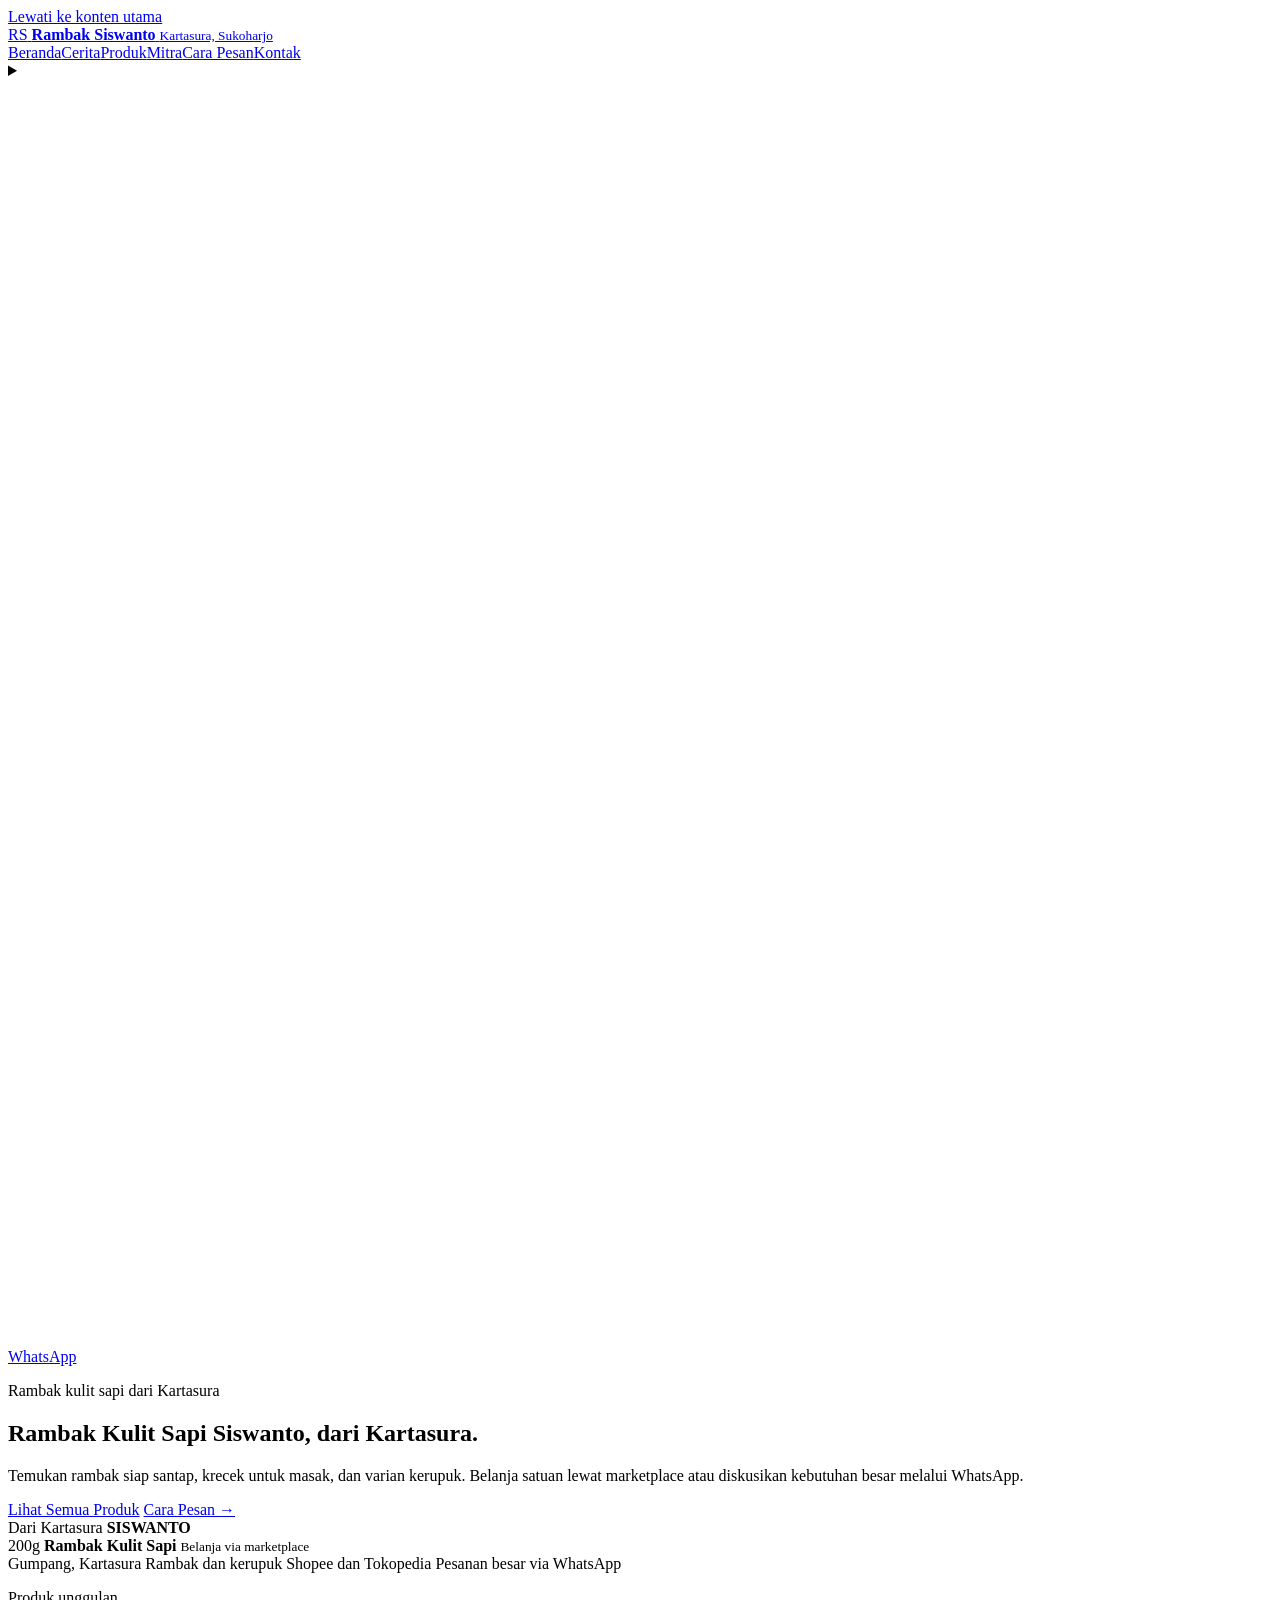
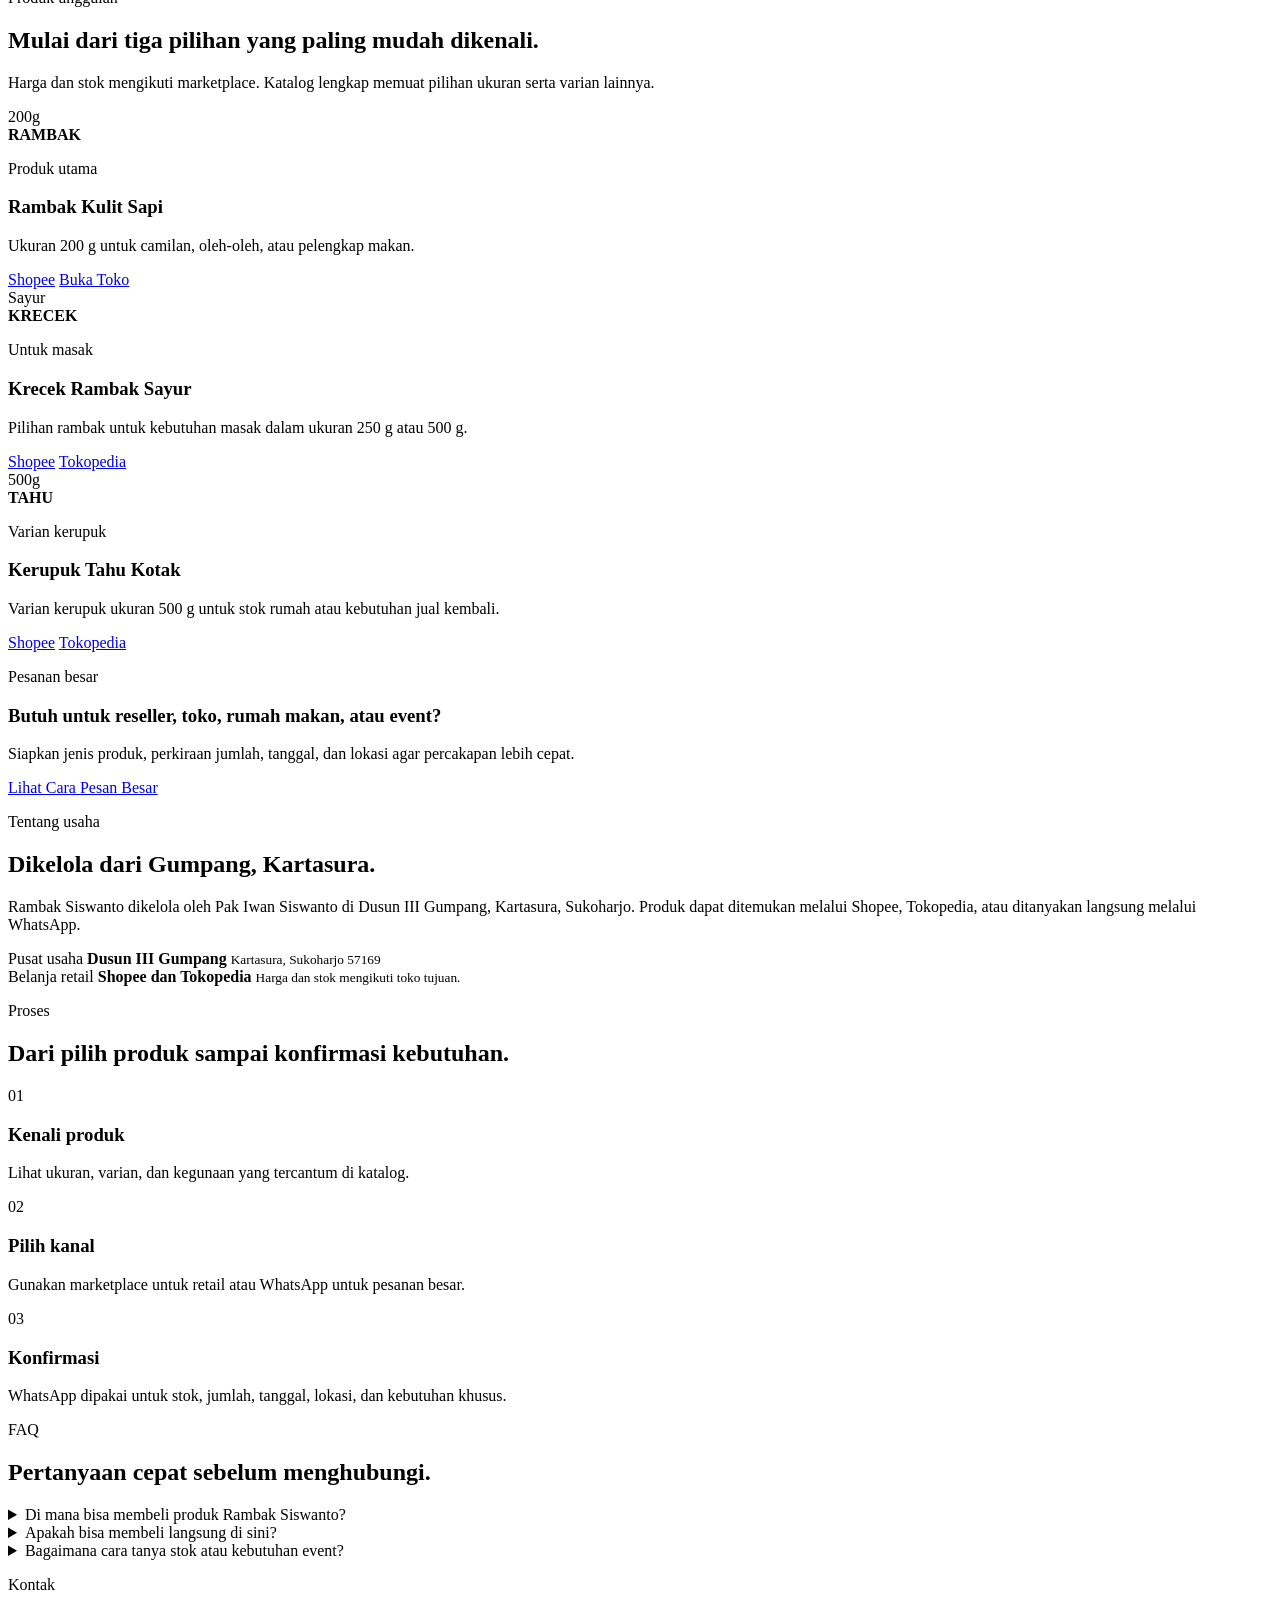
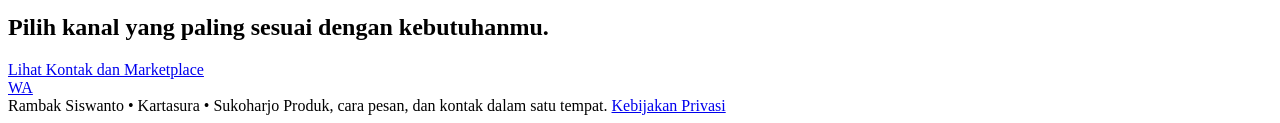
==== public/index.html @ 5f526584 "Improve responsive journeys and catalog resilience" ====
<!doctype html>
<html lang="id">
  <head>
    <meta charset="utf-8" />
    <meta name="viewport" content="width=device-width, initial-scale=1" />
    <title>Rambak Kulit Sapi Siswanto | Kartasura</title>
    <meta
      name="description"
      content="Rambak kulit sapi Siswanto dari Kartasura. Lihat pilihan produk, belanja melalui marketplace, atau tanyakan pesanan besar via WhatsApp."
    />
    <link rel="canonical" href="https://rambak-siswanto-website.fawwazfatih2810.workers.dev/" />
    <meta name="theme-color" content="#17110f" />
    <meta property="og:locale" content="id_ID" />
    <meta property="og:type" content="website" />
    <meta property="og:site_name" content="Rambak Siswanto" />
    <meta property="og:title" content="Rambak Kulit Sapi Siswanto dari Kartasura" />
    <meta property="og:description" content="Lihat pilihan produk, belanja melalui marketplace, atau tanyakan pesanan besar via WhatsApp." />
    <meta property="og:url" content="https://rambak-siswanto-website.fawwazfatih2810.workers.dev/" />
    <meta property="og:image" content="https://rambak-siswanto-website.fawwazfatih2810.workers.dev/assets/social-preview.jpg" />
    <meta property="og:image:width" content="1200" />
    <meta property="og:image:height" content="630" />
    <meta property="og:image:alt" content="Tampilan Rambak Siswanto dengan ilustrasi kemasan produk" />
    <meta name="twitter:card" content="summary_large_image" />
    <meta name="twitter:title" content="Rambak Kulit Sapi Siswanto dari Kartasura" />
    <meta name="twitter:description" content="Lihat pilihan produk dan pilih kanal pemesanan yang sesuai." />
    <meta name="twitter:image" content="https://rambak-siswanto-website.fawwazfatih2810.workers.dev/assets/social-preview.jpg" />
    <link rel="icon" href="/favicon.svg" type="image/svg+xml" />
    <link rel="preload" href="/assets/fonts/instrument-serif-regular-latin-v5.woff2" as="font" type="font/woff2" crossorigin />
    <link rel="stylesheet" href="/fonts.css" />
    <link rel="stylesheet" href="/screenshot.css" />
    <script src="/site.js" defer></script>
  </head>
  <body>
    <a class="skip-link" href="#main">Lewati ke konten utama</a>

    <header class="rs-header" aria-label="Navigasi utama">
      <a class="rs-brand" href="/" aria-label="Rambak Siswanto, beranda">
        <span class="rs-logo" aria-hidden="true">RS</span>
        <span>
          <strong>Rambak Siswanto</strong>
          <small>Kartasura, Sukoharjo</small>
        </span>
      </a>
      <nav class="rs-nav desktop-nav" aria-label="Menu utama">
        <a href="/" aria-current="page">Beranda</a><a href="/profil">Cerita</a><a href="/produk">Produk</a><a href="/mitra">Mitra</a><a href="/cara-pesan">Cara Pesan</a><a href="/kontak">Kontak</a>
      </nav>
      <details class="nav-menu">
        <summary aria-label="Buka menu utama" title="Buka menu">
          <svg class="menu-icon" aria-hidden="true" viewBox="0 0 24 24">
            <path d="M4 6h16M4 12h16M4 18h16" />
          </svg>
        </summary>
        <nav class="rs-nav mobile-nav" aria-label="Menu utama seluler">
          <a href="/" aria-current="page">Beranda</a>
          <a href="/profil">Cerita</a>
          <a href="/produk">Produk</a>
          <a href="/mitra">Mitra</a>
          <a href="/cara-pesan">Cara Pesan</a>
          <a href="/kontak">Kontak</a>
        </nav>
      </details>
      <a class="nav-cta" href="https://wa.me/6281229871936?text=Halo%20Rambak%20Siswanto%2C%20saya%20ingin%20bertanya%20tentang%20produk.%0A%0AProduk%20yang%20ditanyakan%3A%20%0AJumlah%3A%20%0AKota%20tujuan%3A%20" target="_blank" rel="noopener" aria-label="Hubungi Rambak Siswanto via WhatsApp">WhatsApp</a>
    </header>

    <main id="main" tabindex="-1">
      <section class="hero" id="beranda" aria-labelledby="hero-title">
        <div class="hero-copy" data-reveal>
          <p class="eyebrow">Rambak kulit sapi dari Kartasura</p>
          <h1 id="hero-title">Rambak Kulit Sapi Siswanto, dari Kartasura.</h1>
          <p class="lead">
            Temukan rambak siap santap, krecek untuk masak, dan varian kerupuk.
            Belanja satuan lewat marketplace atau diskusikan kebutuhan besar melalui WhatsApp.
          </p>
          <div class="hero-actions" aria-label="Aksi utama">
            <a class="btn primary" href="/produk#catalog-area">Lihat Semua Produk</a>
            <a class="text-link" href="/cara-pesan">Cara Pesan <span aria-hidden="true">&rarr;</span></a>
          </div>
        </div>

        <div class="hero-visual" aria-label="Ilustrasi produk Rambak Siswanto" data-reveal>
          <div class="product-stage">
            <div class="stage-label">
              <span>Dari Kartasura</span>
              <strong>SISWANTO</strong>
            </div>
            <div class="serving-plate" aria-hidden="true">
              <span class="crisp crisp-a"></span>
              <span class="crisp crisp-b"></span>
              <span class="crisp crisp-c"></span>
              <span class="crisp crisp-d"></span>
              <span class="crisp crisp-e"></span>
              <span class="crisp crisp-f"></span>
            </div>
            <div class="pack-card" aria-hidden="true">
              <span>200g</span>
              <b>Rambak Kulit Sapi</b>
              <small>Belanja via marketplace</small>
            </div>
          </div>
        </div>
      </section>

      <section class="trust-strip" aria-label="Ringkasan kepercayaan">
        <div class="trust-inner">
          <span>Gumpang, Kartasura</span>
          <span>Rambak dan kerupuk</span>
          <span>Shopee dan Tokopedia</span>
          <span>Pesanan besar via WhatsApp</span>
        </div>
      </section>

      <section class="section product-section" id="produk" aria-labelledby="produk-title">
        <div class="section-head" data-reveal>
          <p class="section-kicker">Produk unggulan</p>
          <h2 id="produk-title">Mulai dari tiga pilihan yang paling mudah dikenali.</h2>
          <p>Harga dan stok mengikuti marketplace. Katalog lengkap memuat pilihan ukuran serta varian lainnya.</p>
        </div>

        <div class="product-grid">
          <article class="product-card" data-reveal>
            <div class="product-media rambak" aria-hidden="true">
              <span class="tag">200g</span>
              <div class="mini-pack"><b>RAMBAK</b></div>
            </div>
            <p class="card-label">Produk utama</p>
            <h3>Rambak Kulit Sapi</h3>
            <p>Ukuran 200 g untuk camilan, oleh-oleh, atau pelengkap makan.</p>
            <div class="card-actions">
              <a href="https://shopee.co.id/Kerupuk-Rambak-Kulit-Sapi-Asli-Siswanto-200-Gram-Original-i.52317900.28903889605" target="_blank" rel="noopener" aria-label="Buka Rambak Kulit Sapi 200 g di Shopee">Shopee</a>
              <a href="https://www.tokopedia.com/rambak-kulit-siswanto" target="_blank" rel="noopener" aria-label="Buka toko Rambak Siswanto di Tokopedia">Buka Toko</a>
            </div>
          </article>

          <article class="product-card" data-reveal>
            <div class="product-media krecek" aria-hidden="true">
              <span class="tag">Sayur</span>
              <div class="mini-pack"><b>KRECEK</b></div>
            </div>
            <p class="card-label">Untuk masak</p>
            <h3>Krecek Rambak Sayur</h3>
            <p>Pilihan rambak untuk kebutuhan masak dalam ukuran 250 g atau 500 g.</p>
            <div class="card-actions">
              <a href="https://shopee.co.id/Kerupuk-Kulit-Sayur-Krecek-Asli-SISWANTO-500-g-i.52317900.29955453610" target="_blank" rel="noopener" aria-label="Buka Krecek Rambak Sayur 500 g di Shopee">Shopee</a>
              <a href="https://www.tokopedia.com/rambak-kulit-siswanto/1-ball-krecek-rambak-sayur-sapi-asli-siswanto-250-gram-krupuk-snack-cemilan-halal-1731014836359497629" target="_blank" rel="noopener" aria-label="Buka Krecek Rambak Sayur 250 g di Tokopedia">Tokopedia</a>
            </div>
          </article>

          <article class="product-card" data-reveal>
            <div class="product-media kerupuk" aria-hidden="true">
              <span class="tag">500g</span>
              <div class="mini-pack"><b>TAHU</b></div>
            </div>
            <p class="card-label">Varian kerupuk</p>
            <h3>Kerupuk Tahu Kotak</h3>
            <p>Varian kerupuk ukuran 500 g untuk stok rumah atau kebutuhan jual kembali.</p>
            <div class="card-actions">
              <a href="https://shopee.co.id/Kerupuk-Tahu-Kotak-Asli-Siswanto-500-Gram-Original-i.52317900.24492192096" target="_blank" rel="noopener" aria-label="Buka Kerupuk Tahu Kotak 500 g di Shopee">Shopee</a>
              <a href="https://www.tokopedia.com/rambak-kulit-siswanto/kerupuk-tahu-kotak-asli-siswanto-500-gram-original-krupuk-tahu-goreng-snack-halal-1730813632296290205" target="_blank" rel="noopener" aria-label="Buka Kerupuk Tahu Kotak 500 g di Tokopedia">Tokopedia</a>
            </div>
          </article>
        </div>

        <div class="reseller-strip" data-reveal>
          <div>
            <p class="section-kicker">Pesanan besar</p>
            <h3>Butuh untuk reseller, toko, rumah makan, atau event?</h3>
            <p>Siapkan jenis produk, perkiraan jumlah, tanggal, dan lokasi agar percakapan lebih cepat.</p>
          </div>
          <a class="btn secondary" href="/mitra">Lihat Cara Pesan Besar</a>
        </div>
      </section>

      <section class="section story-section" id="cerita" aria-labelledby="cerita-title">
        <div class="story-copy" data-reveal>
          <p class="section-kicker">Tentang usaha</p>
          <h2 id="cerita-title">Dikelola dari Gumpang, Kartasura.</h2>
          <p>
            Rambak Siswanto dikelola oleh Pak Iwan Siswanto di Dusun III Gumpang,
            Kartasura, Sukoharjo. Produk dapat ditemukan melalui Shopee, Tokopedia,
            atau ditanyakan langsung melalui WhatsApp.
          </p>
        </div>
        <div class="story-visual" aria-label="Ringkasan identitas usaha" data-reveal>
          <div class="story-card">
            <span>Pusat usaha</span>
            <strong>Dusun III Gumpang</strong>
            <small>Kartasura, Sukoharjo 57169</small>
          </div>
          <div class="story-card muted-card">
            <span>Belanja retail</span>
            <strong>Shopee dan Tokopedia</strong>
            <small>Harga dan stok mengikuti toko tujuan.</small>
          </div>
        </div>
      </section>

      <section class="section process-section" id="proses" aria-labelledby="proses-title">
        <div class="section-head narrow" data-reveal>
          <p class="section-kicker">Proses</p>
          <h2 id="proses-title">Dari pilih produk sampai konfirmasi kebutuhan.</h2>
        </div>
        <div class="process-list">
          <article data-reveal>
            <span>01</span>
            <h3>Kenali produk</h3>
            <p>Lihat ukuran, varian, dan kegunaan yang tercantum di katalog.</p>
          </article>
          <article data-reveal>
            <span>02</span>
            <h3>Pilih kanal</h3>
            <p>Gunakan marketplace untuk retail atau WhatsApp untuk pesanan besar.</p>
          </article>
          <article data-reveal>
            <span>03</span>
            <h3>Konfirmasi</h3>
            <p>WhatsApp dipakai untuk stok, jumlah, tanggal, lokasi, dan kebutuhan khusus.</p>
          </article>
        </div>
      </section>

      <section class="section faq-section" id="faq" aria-labelledby="faq-title">
        <div class="section-head narrow" data-reveal>
          <p class="section-kicker">FAQ</p>
          <h2 id="faq-title">Pertanyaan cepat sebelum menghubungi.</h2>
        </div>
        <div class="faq-list">
          <details data-reveal>
            <summary>Di mana bisa membeli produk Rambak Siswanto?</summary>
            <p>Pembelian retail diarahkan ke Shopee dan Tokopedia. Untuk jumlah besar, gunakan WhatsApp.</p>
          </details>
          <details data-reveal>
            <summary>Apakah bisa membeli langsung di sini?</summary>
            <p>Transaksi dilakukan melalui Shopee, Tokopedia, atau WhatsApp sesuai jenis kebutuhan.</p>
          </details>
          <details data-reveal>
            <summary>Bagaimana cara tanya stok atau kebutuhan event?</summary>
            <p>Klik tombol WhatsApp, lalu tulis kebutuhan, perkiraan jumlah, tanggal, dan lokasi pengiriman.</p>
          </details>
        </div>
      </section>

      <section class="final-cta" id="kontak" aria-labelledby="kontak-title" data-reveal>
        <p class="section-kicker">Kontak</p>
        <h2 id="kontak-title">Pilih kanal yang paling sesuai dengan kebutuhanmu.</h2>
        <a class="btn secondary" href="/kontak">Lihat Kontak dan Marketplace</a>
      </section>
    </main>

    <a class="wa-fab" href="https://wa.me/6281229871936?text=Halo%20Rambak%20Siswanto%2C%20saya%20ingin%20bertanya%20tentang%20produk.%0A%0AProduk%20yang%20ditanyakan%3A%20%0AJumlah%3A%20%0AKota%20tujuan%3A%20" target="_blank" rel="noopener" aria-label="Hubungi Rambak Siswanto via WhatsApp">WA</a>

    <footer class="rs-footer">
      <span>Rambak Siswanto &bull; Kartasura &bull; Sukoharjo</span>
      <span>Produk, cara pesan, dan kontak dalam satu tempat.</span>
      <a href="/privasi">Kebijakan Privasi</a>
    </footer>
  </body>
</html>
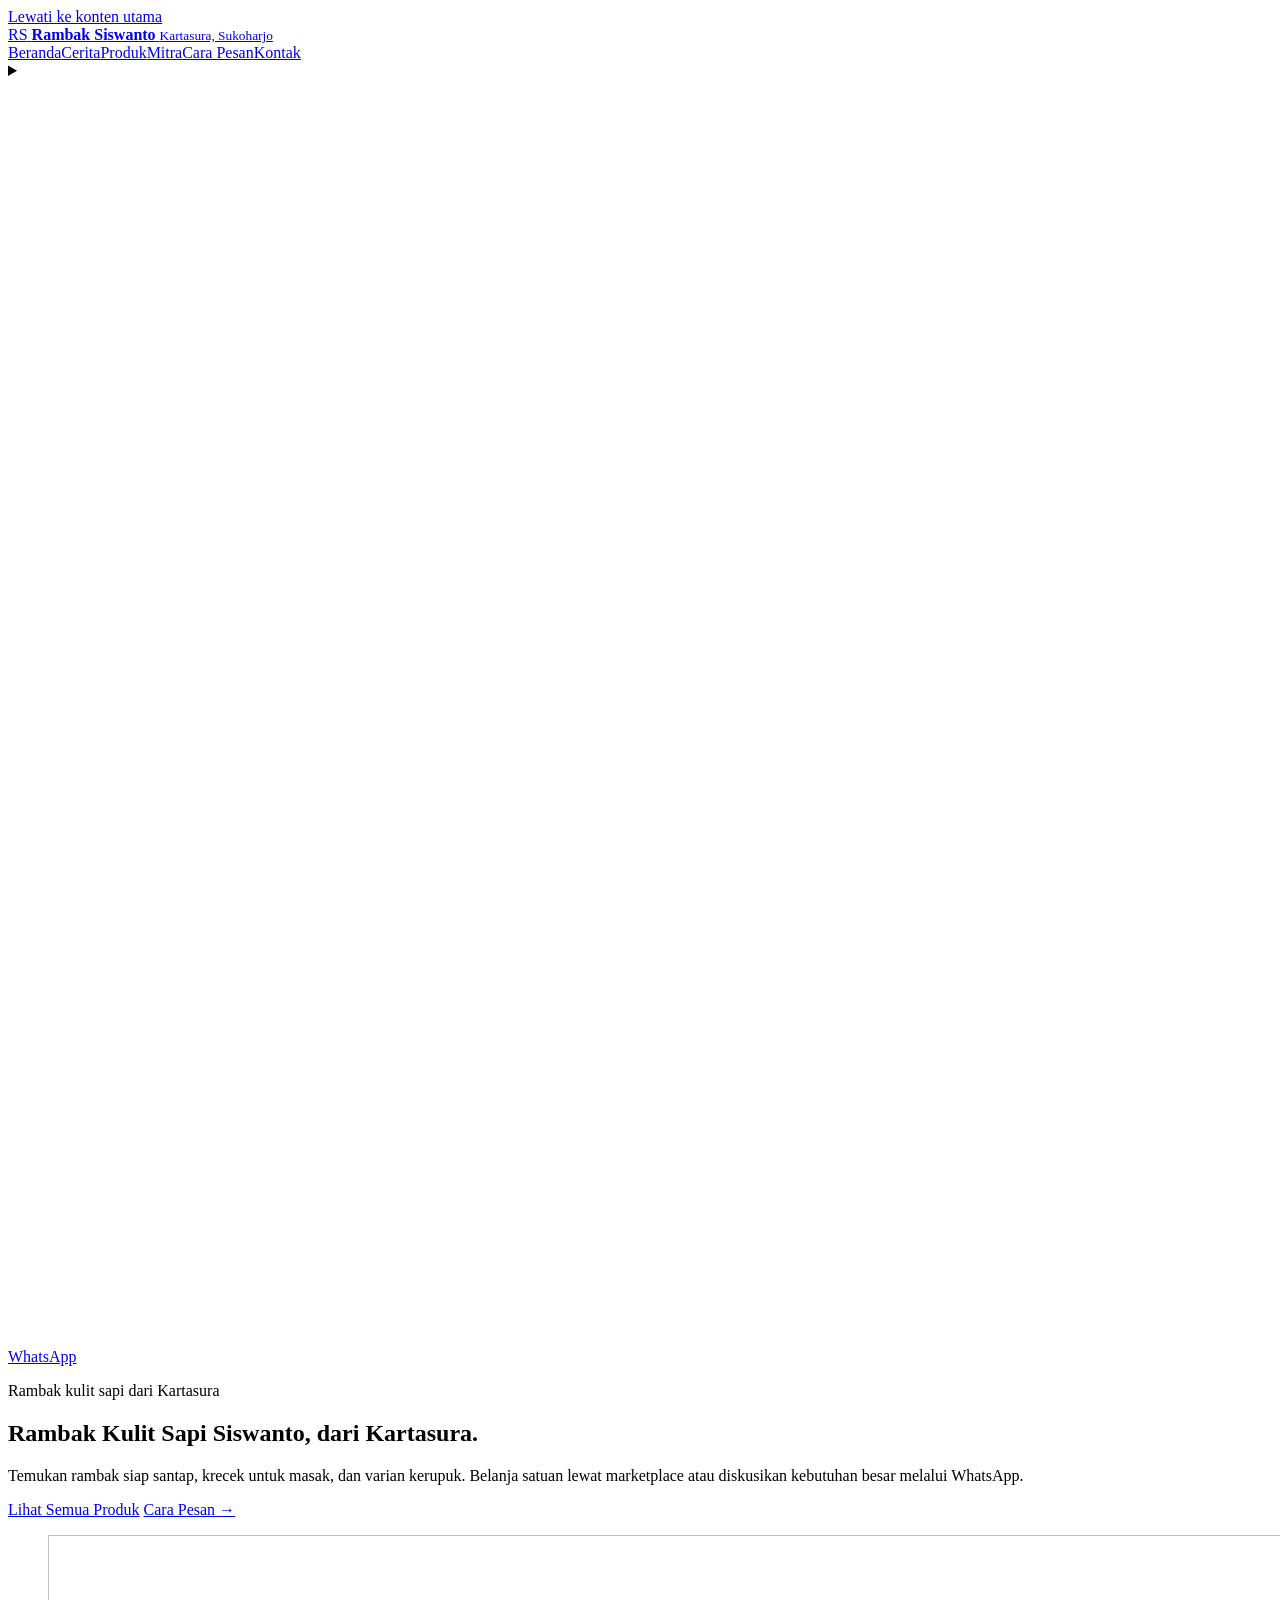
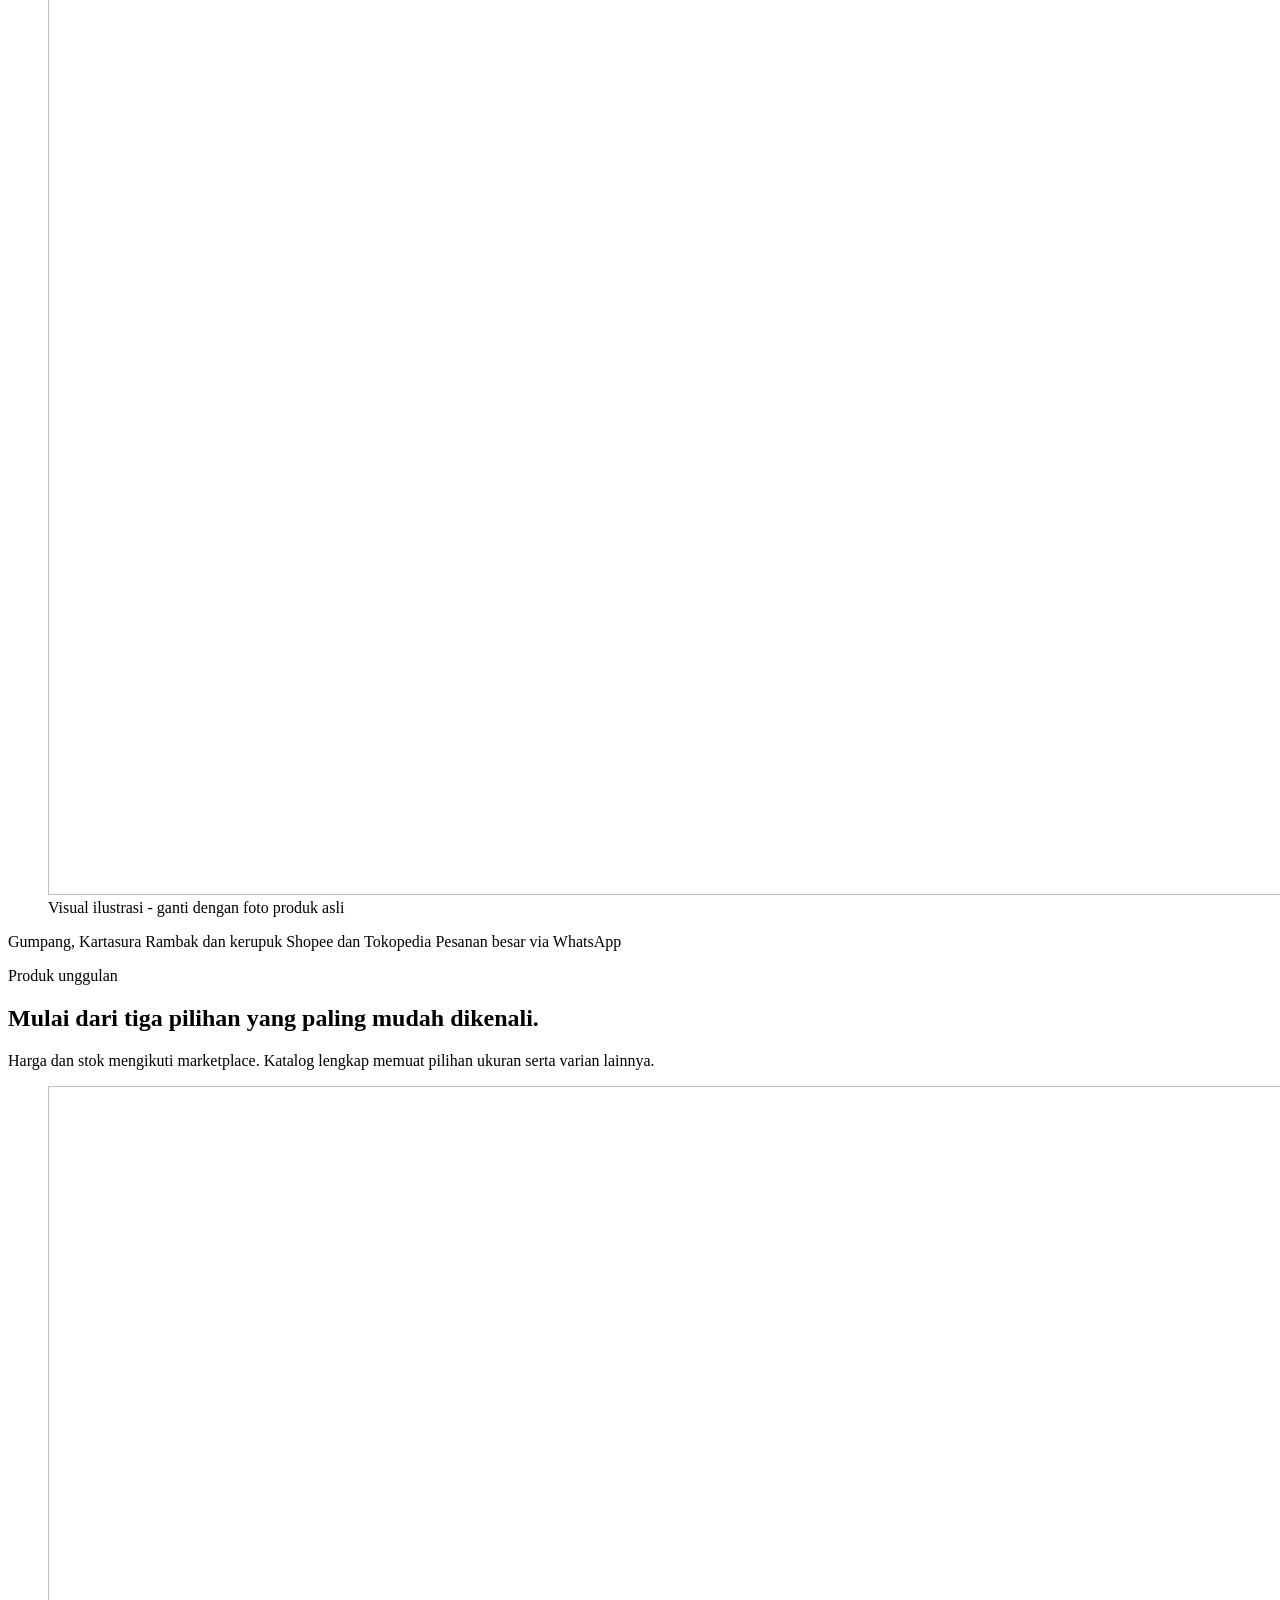
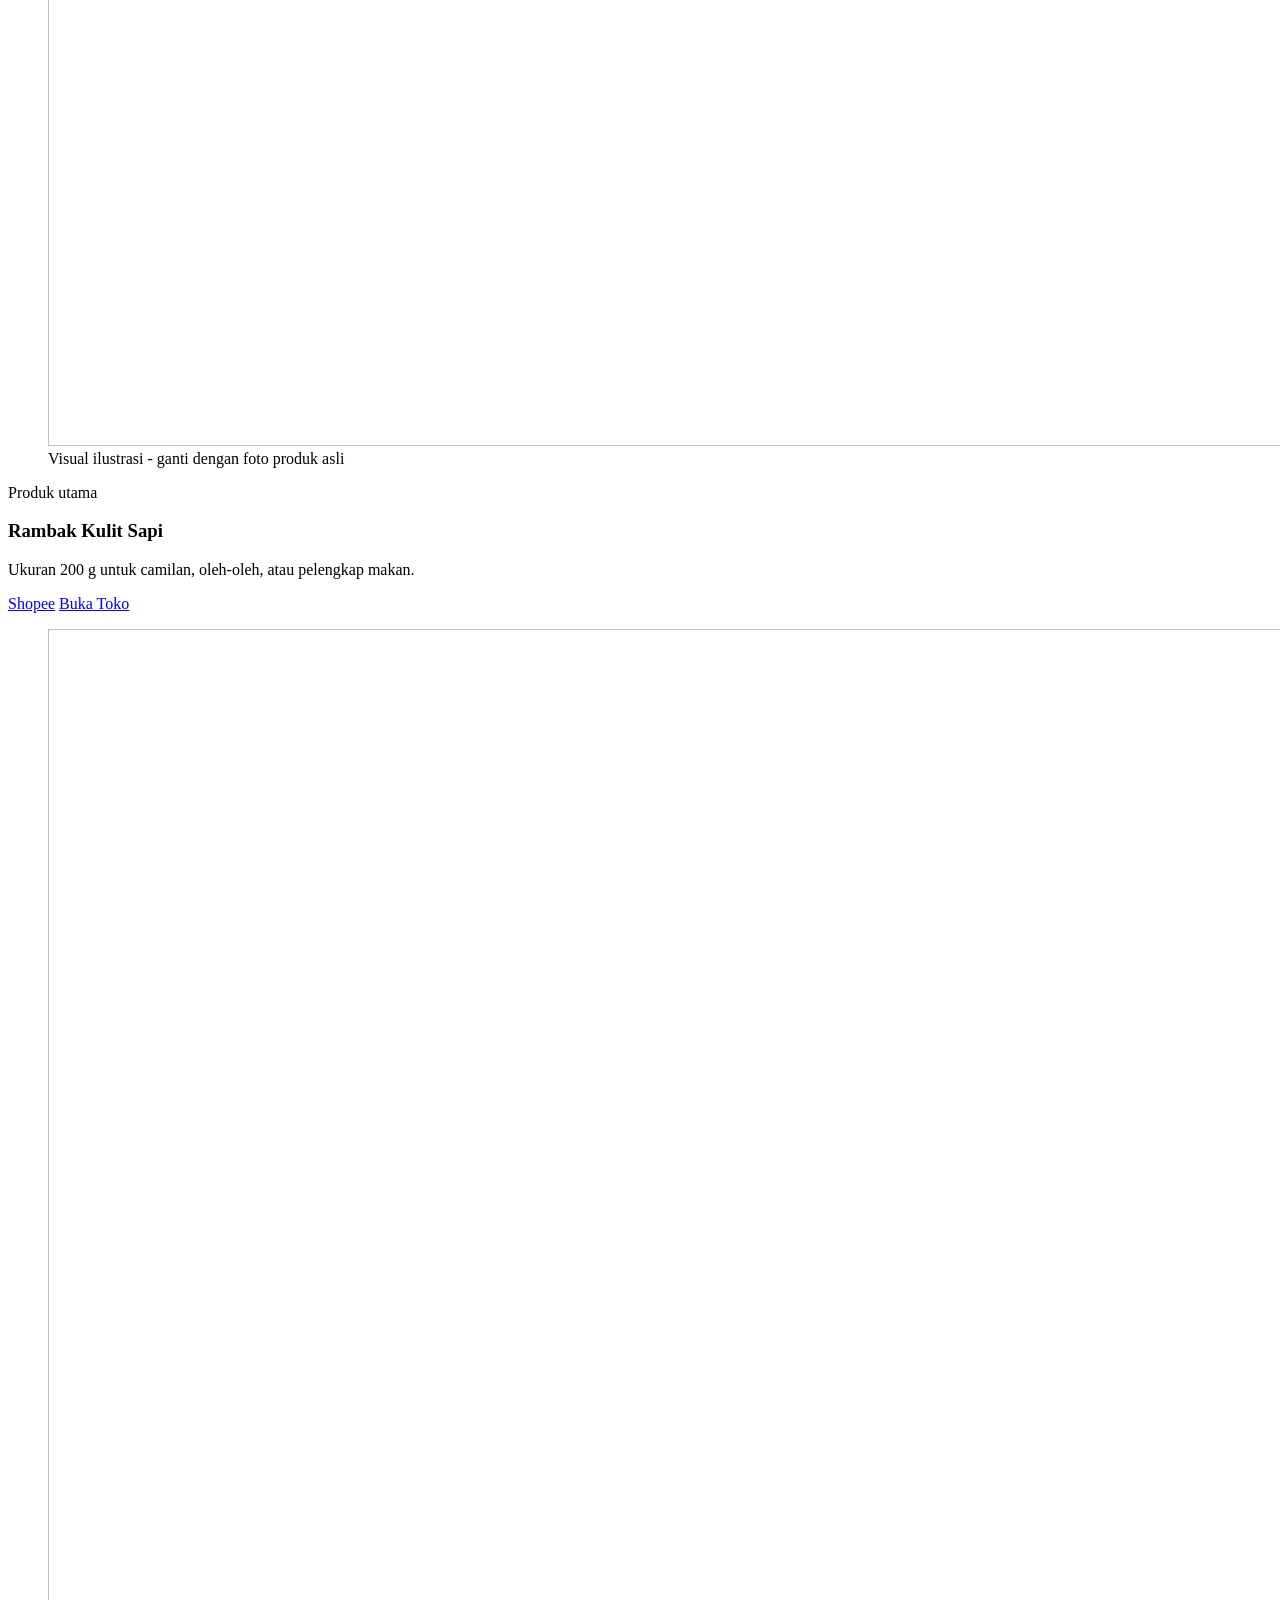
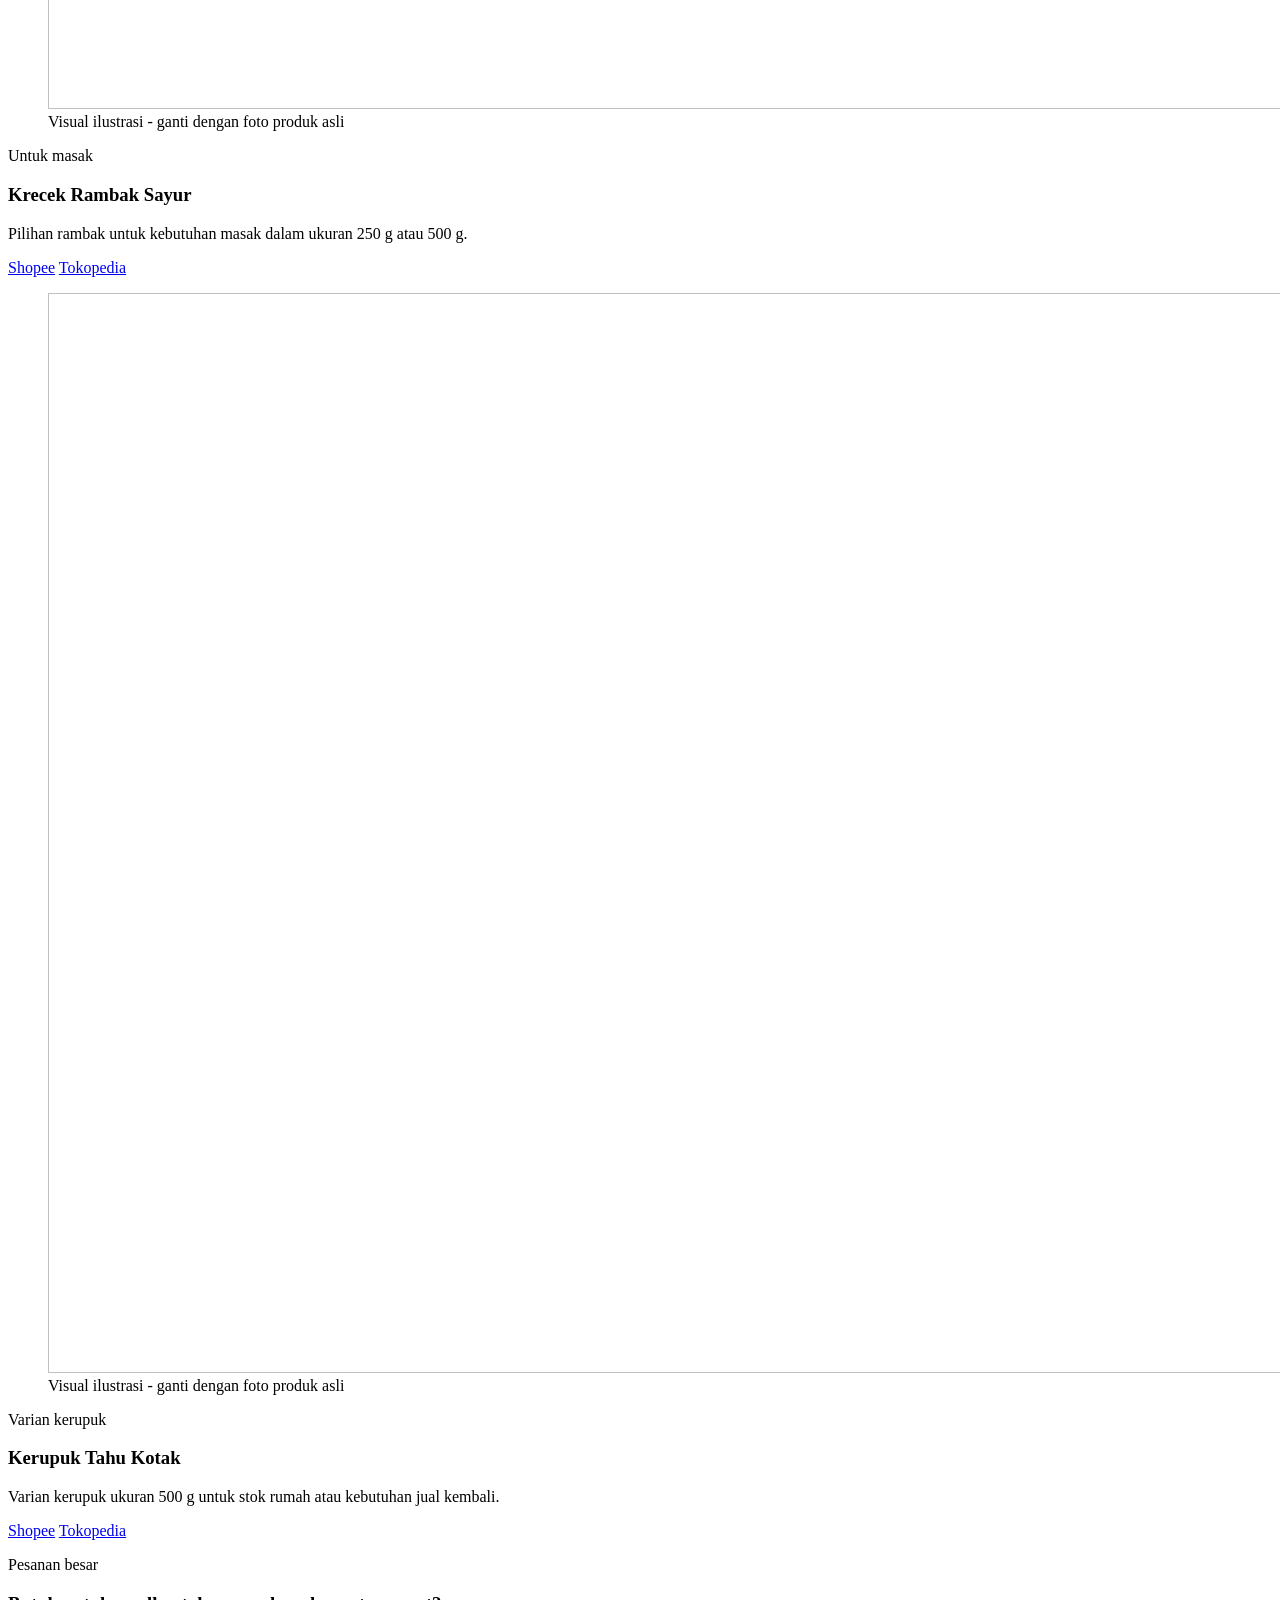
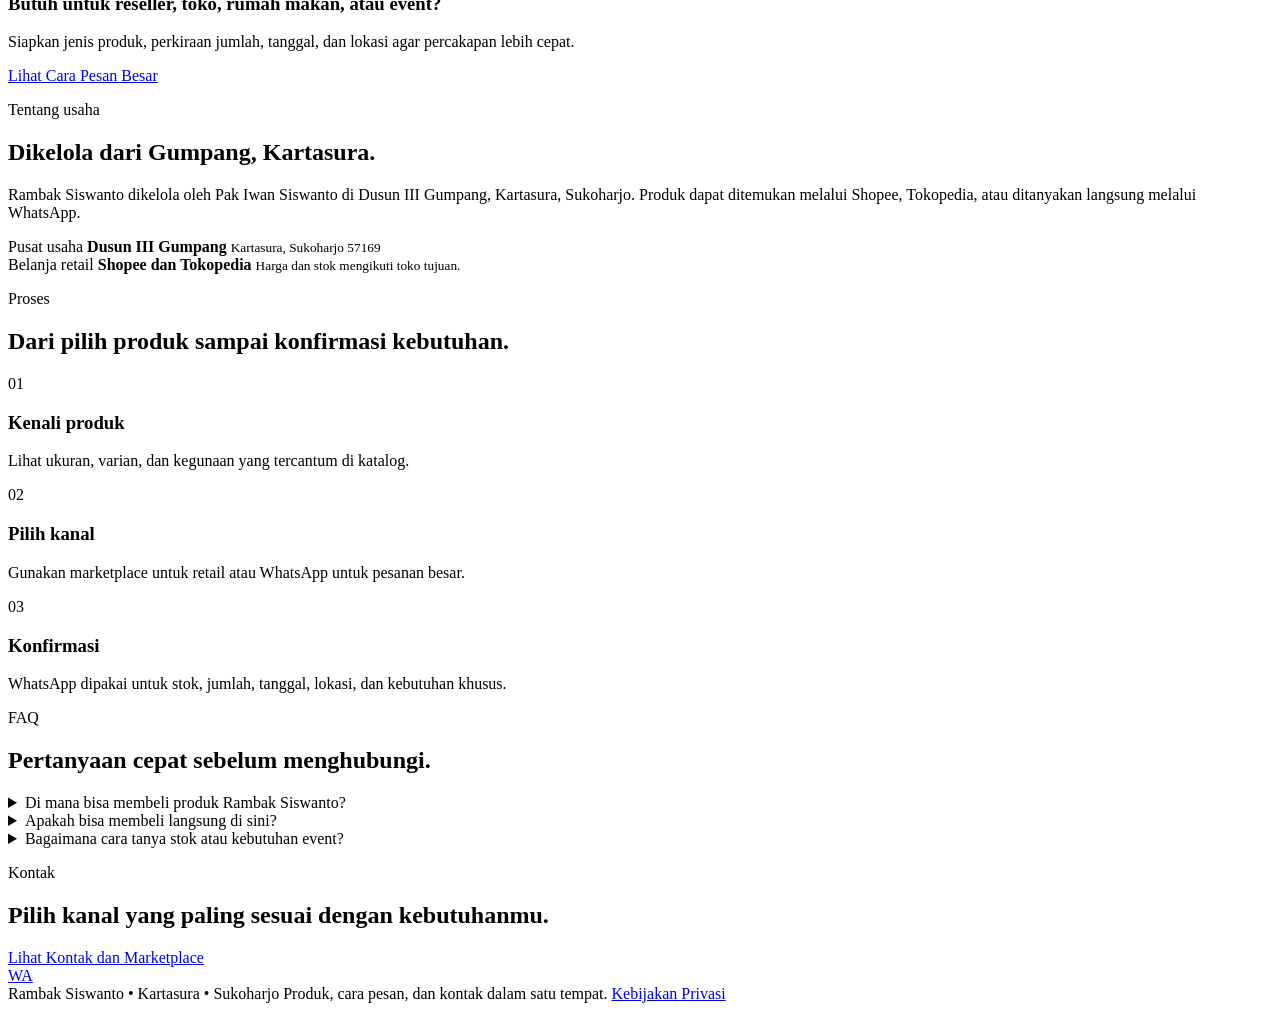
==== commit a9410745: "Add clearly labeled concept visuals for stakeholder demo" ====
--- a/public/index.html
+++ b/public/index.html
@@ -28,6 +28,9 @@
     <link rel="preload" href="/assets/fonts/instrument-serif-regular-latin-v5.woff2" as="font" type="font/woff2" crossorigin />
     <link rel="stylesheet" href="/fonts.css" />
     <link rel="stylesheet" href="/screenshot.css" />
+    <link rel="stylesheet" href="/visuals.css" />
+    <script src="/business-content.js" defer></script>
+    <script src="/visuals.js" defer></script>
     <script src="/site.js" defer></script>
   </head>
   <body>
@@ -77,26 +80,11 @@
           </div>
         </div>
 
-        <div class="hero-visual" aria-label="Ilustrasi produk Rambak Siswanto" data-reveal>
-          <div class="product-stage">
-            <div class="stage-label">
-              <span>Dari Kartasura</span>
-              <strong>SISWANTO</strong>
-            </div>
-            <div class="serving-plate" aria-hidden="true">
-              <span class="crisp crisp-a"></span>
-              <span class="crisp crisp-b"></span>
-              <span class="crisp crisp-c"></span>
-              <span class="crisp crisp-d"></span>
-              <span class="crisp crisp-e"></span>
-              <span class="crisp crisp-f"></span>
-            </div>
-            <div class="pack-card" aria-hidden="true">
-              <span>200g</span>
-              <b>Rambak Kulit Sapi</b>
-              <small>Belanja via marketplace</small>
-            </div>
-          </div>
+        <div class="hero-visual" data-reveal>
+          <figure class="managed-visual hero-concept" data-visual-key="homeHero" data-image-status="concept">
+            <img alt="" width="1440" height="960" decoding="async" fetchpriority="high" />
+            <figcaption class="visual-status">Visual ilustrasi - ganti dengan foto produk asli</figcaption>
+          </figure>
         </div>
       </section>
 
@@ -118,10 +106,10 @@
 
         <div class="product-grid">
           <article class="product-card" data-reveal>
-            <div class="product-media rambak" aria-hidden="true">
-              <span class="tag">200g</span>
-              <div class="mini-pack"><b>RAMBAK</b></div>
-            </div>
+            <figure class="product-media rambak managed-visual" data-visual-key="homeProductRambak" data-image-status="concept">
+              <img alt="" width="1440" height="960" loading="lazy" decoding="async" />
+              <figcaption class="visual-status">Visual ilustrasi - ganti dengan foto produk asli</figcaption>
+            </figure>
             <p class="card-label">Produk utama</p>
             <h3>Rambak Kulit Sapi</h3>
             <p>Ukuran 200 g untuk camilan, oleh-oleh, atau pelengkap makan.</p>
@@ -132,10 +120,10 @@
           </article>
 
           <article class="product-card" data-reveal>
-            <div class="product-media krecek" aria-hidden="true">
-              <span class="tag">Sayur</span>
-              <div class="mini-pack"><b>KRECEK</b></div>
-            </div>
+            <figure class="product-media krecek managed-visual" data-visual-key="homeProductKrecek" data-image-status="concept">
+              <img alt="" width="1440" height="1080" loading="lazy" decoding="async" />
+              <figcaption class="visual-status">Visual ilustrasi - ganti dengan foto produk asli</figcaption>
+            </figure>
             <p class="card-label">Untuk masak</p>
             <h3>Krecek Rambak Sayur</h3>
             <p>Pilihan rambak untuk kebutuhan masak dalam ukuran 250 g atau 500 g.</p>
@@ -146,10 +134,10 @@
           </article>
 
           <article class="product-card" data-reveal>
-            <div class="product-media kerupuk" aria-hidden="true">
-              <span class="tag">500g</span>
-              <div class="mini-pack"><b>TAHU</b></div>
-            </div>
+            <figure class="product-media kerupuk managed-visual" data-visual-key="homeProductKerupuk" data-image-status="concept">
+              <img alt="" width="1440" height="1080" loading="lazy" decoding="async" />
+              <figcaption class="visual-status">Visual ilustrasi - ganti dengan foto produk asli</figcaption>
+            </figure>
             <p class="card-label">Varian kerupuk</p>
             <h3>Kerupuk Tahu Kotak</h3>
             <p>Varian kerupuk ukuran 500 g untuk stok rumah atau kebutuhan jual kembali.</p>
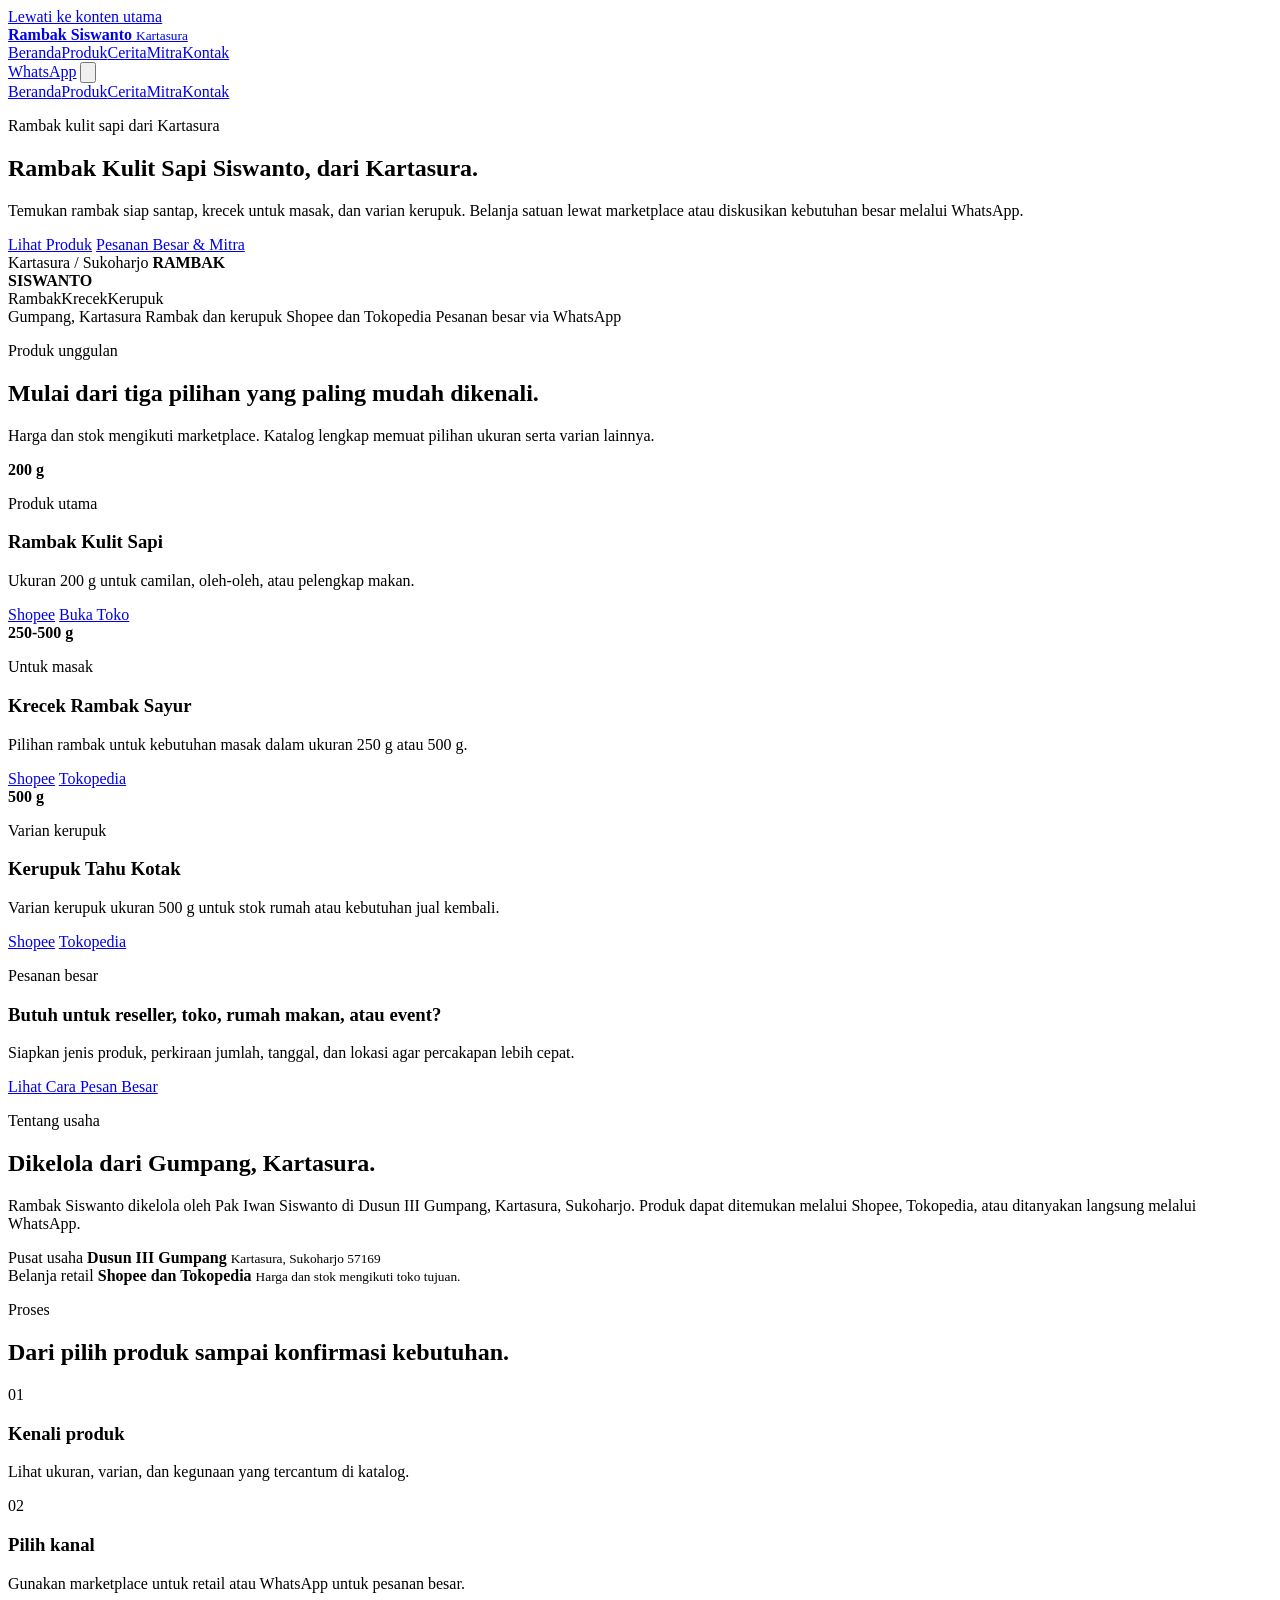
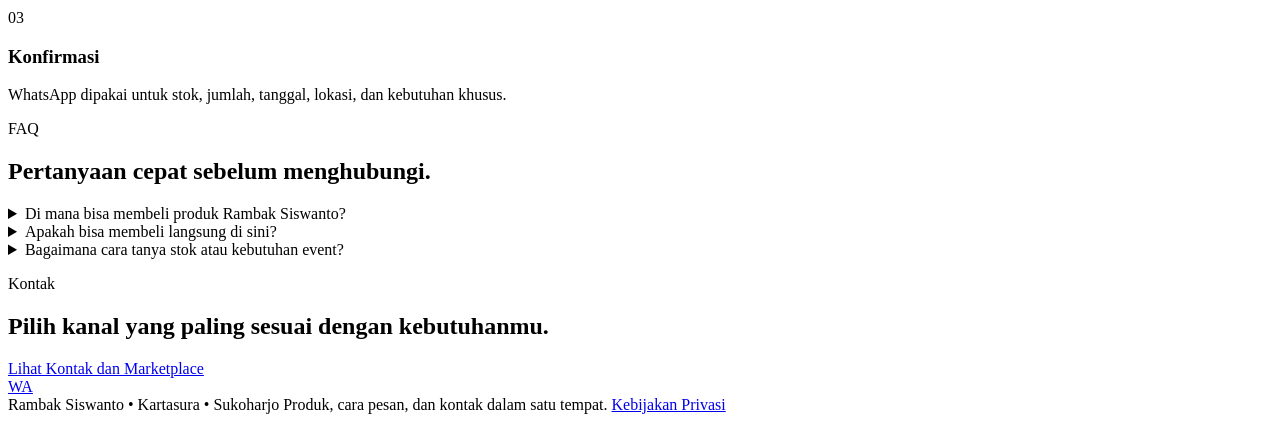
==== commit c51a5dd2: "Replace synthetic visuals with shared V2 shell" ====
--- a/public/index.html
+++ b/public/index.html
@@ -9,28 +9,33 @@
       content="Rambak kulit sapi Siswanto dari Kartasura. Lihat pilihan produk, belanja melalui marketplace, atau tanyakan pesanan besar via WhatsApp."
     />
     <link rel="canonical" href="https://rambak-siswanto-website.fawwazfatih2810.workers.dev/" />
-    <meta name="theme-color" content="#17110f" />
+    <meta name="theme-color" content="#a51d24" />
     <meta property="og:locale" content="id_ID" />
     <meta property="og:type" content="website" />
     <meta property="og:site_name" content="Rambak Siswanto" />
     <meta property="og:title" content="Rambak Kulit Sapi Siswanto dari Kartasura" />
     <meta property="og:description" content="Lihat pilihan produk, belanja melalui marketplace, atau tanyakan pesanan besar via WhatsApp." />
     <meta property="og:url" content="https://rambak-siswanto-website.fawwazfatih2810.workers.dev/" />
-    <meta property="og:image" content="https://rambak-siswanto-website.fawwazfatih2810.workers.dev/assets/social-preview.jpg" />
-    <meta property="og:image:width" content="1200" />
-    <meta property="og:image:height" content="630" />
-    <meta property="og:image:alt" content="Tampilan Rambak Siswanto dengan ilustrasi kemasan produk" />
-    <meta name="twitter:card" content="summary_large_image" />
+    <meta name="twitter:card" content="summary" />
     <meta name="twitter:title" content="Rambak Kulit Sapi Siswanto dari Kartasura" />
     <meta name="twitter:description" content="Lihat pilihan produk dan pilih kanal pemesanan yang sesuai." />
-    <meta name="twitter:image" content="https://rambak-siswanto-website.fawwazfatih2810.workers.dev/assets/social-preview.jpg" />
     <link rel="icon" href="/favicon.svg" type="image/svg+xml" />
     <link rel="preload" href="/assets/fonts/instrument-serif-regular-latin-v5.woff2" as="font" type="font/woff2" crossorigin />
     <link rel="stylesheet" href="/fonts.css" />
     <link rel="stylesheet" href="/screenshot.css" />
-    <link rel="stylesheet" href="/visuals.css" />
-    <script src="/business-content.js" defer></script>
-    <script src="/visuals.js" defer></script>
+    <link rel="stylesheet" href="/brand.css" />
+    <script type="application/ld+json">
+      {
+        "@context": "https://schema.org",
+        "@type": "Organization",
+        "name": "Rambak Siswanto",
+        "url": "https://rambak-siswanto-website.fawwazfatih2810.workers.dev/",
+        "sameAs": [
+          "https://shopee.co.id/siswantogroup",
+          "https://www.tokopedia.com/rambak-kulit-siswanto"
+        ]
+      }
+    </script>
     <script src="/site.js" defer></script>
   </head>
   <body>
@@ -38,31 +43,21 @@
 
     <header class="rs-header" aria-label="Navigasi utama">
       <a class="rs-brand" href="/" aria-label="Rambak Siswanto, beranda">
-        <span class="rs-logo" aria-hidden="true">RS</span>
-        <span>
+        <span class="brand-wordmark">
           <strong>Rambak Siswanto</strong>
-          <small>Kartasura, Sukoharjo</small>
+          <small>Kartasura</small>
         </span>
       </a>
       <nav class="rs-nav desktop-nav" aria-label="Menu utama">
-        <a href="/" aria-current="page">Beranda</a><a href="/profil">Cerita</a><a href="/produk">Produk</a><a href="/mitra">Mitra</a><a href="/cara-pesan">Cara Pesan</a><a href="/kontak">Kontak</a>
+        <a href="/" aria-current="page">Beranda</a><a href="/produk">Produk</a><a href="/profil">Cerita</a><a href="/mitra">Mitra</a><a href="/kontak">Kontak</a>
       </nav>
-      <details class="nav-menu">
-        <summary aria-label="Buka menu utama" title="Buka menu">
-          <svg class="menu-icon" aria-hidden="true" viewBox="0 0 24 24">
-            <path d="M4 6h16M4 12h16M4 18h16" />
-          </svg>
-        </summary>
-        <nav class="rs-nav mobile-nav" aria-label="Menu utama seluler">
-          <a href="/" aria-current="page">Beranda</a>
-          <a href="/profil">Cerita</a>
-          <a href="/produk">Produk</a>
-          <a href="/mitra">Mitra</a>
-          <a href="/cara-pesan">Cara Pesan</a>
-          <a href="/kontak">Kontak</a>
-        </nav>
-      </details>
       <a class="nav-cta" href="https://wa.me/6281229871936?text=Halo%20Rambak%20Siswanto%2C%20saya%20ingin%20bertanya%20tentang%20produk.%0A%0AProduk%20yang%20ditanyakan%3A%20%0AJumlah%3A%20%0AKota%20tujuan%3A%20" target="_blank" rel="noopener" aria-label="Hubungi Rambak Siswanto via WhatsApp">WhatsApp</a>
+      <button class="nav-toggle" type="button" aria-expanded="false" aria-controls="mobile-nav-home" aria-label="Buka menu utama">
+        <svg class="menu-icon" aria-hidden="true" viewBox="0 0 24 24"><path d="M4 6h16M4 12h16M4 18h16" /></svg>
+      </button>
+      <nav id="mobile-nav-home" class="rs-nav mobile-nav" aria-label="Menu utama seluler">
+        <a href="/" aria-current="page">Beranda</a><a href="/produk">Produk</a><a href="/profil">Cerita</a><a href="/mitra">Mitra</a><a href="/kontak">Kontak</a>
+      </nav>
     </header>
 
     <main id="main" tabindex="-1">
@@ -75,16 +70,17 @@
             Belanja satuan lewat marketplace atau diskusikan kebutuhan besar melalui WhatsApp.
           </p>
           <div class="hero-actions" aria-label="Aksi utama">
-            <a class="btn primary" href="/produk#catalog-area">Lihat Semua Produk</a>
-            <a class="text-link" href="/cara-pesan">Cara Pesan <span aria-hidden="true">&rarr;</span></a>
+            <a class="btn primary" href="/produk#catalog-area">Lihat Produk</a>
+            <a class="btn secondary" href="/mitra">Pesanan Besar &amp; Mitra</a>
           </div>
         </div>
 
         <div class="hero-visual" data-reveal>
-          <figure class="managed-visual hero-concept" data-visual-key="homeHero" data-image-status="concept">
-            <img alt="" width="1440" height="960" decoding="async" fetchpriority="high" />
-            <figcaption class="visual-status">Visual ilustrasi - ganti dengan foto produk asli</figcaption>
-          </figure>
+          <div class="neutral-stage" aria-hidden="true">
+            <span class="neutral-stage__eyebrow">Kartasura / Sukoharjo</span>
+            <strong>RAMBAK<br />SISWANTO</strong>
+            <div class="neutral-stage__footer"><span>Rambak</span><span>Krecek</span><span>Kerupuk</span></div>
+          </div>
         </div>
       </section>
 
@@ -106,10 +102,7 @@
 
         <div class="product-grid">
           <article class="product-card" data-reveal>
-            <figure class="product-media rambak managed-visual" data-visual-key="homeProductRambak" data-image-status="concept">
-              <img alt="" width="1440" height="960" loading="lazy" decoding="async" />
-              <figcaption class="visual-status">Visual ilustrasi - ganti dengan foto produk asli</figcaption>
-            </figure>
+            <div class="product-media neutral-product-panel" aria-hidden="true"><strong>200 g</strong></div>
             <p class="card-label">Produk utama</p>
             <h3>Rambak Kulit Sapi</h3>
             <p>Ukuran 200 g untuk camilan, oleh-oleh, atau pelengkap makan.</p>
@@ -120,10 +113,7 @@
           </article>
 
           <article class="product-card" data-reveal>
-            <figure class="product-media krecek managed-visual" data-visual-key="homeProductKrecek" data-image-status="concept">
-              <img alt="" width="1440" height="1080" loading="lazy" decoding="async" />
-              <figcaption class="visual-status">Visual ilustrasi - ganti dengan foto produk asli</figcaption>
-            </figure>
+            <div class="product-media neutral-product-panel" aria-hidden="true"><strong>250-500 g</strong></div>
             <p class="card-label">Untuk masak</p>
             <h3>Krecek Rambak Sayur</h3>
             <p>Pilihan rambak untuk kebutuhan masak dalam ukuran 250 g atau 500 g.</p>
@@ -134,10 +124,7 @@
           </article>
 
           <article class="product-card" data-reveal>
-            <figure class="product-media kerupuk managed-visual" data-visual-key="homeProductKerupuk" data-image-status="concept">
-              <img alt="" width="1440" height="1080" loading="lazy" decoding="async" />
-              <figcaption class="visual-status">Visual ilustrasi - ganti dengan foto produk asli</figcaption>
-            </figure>
+            <div class="product-media neutral-product-panel" aria-hidden="true"><strong>500 g</strong></div>
             <p class="card-label">Varian kerupuk</p>
             <h3>Kerupuk Tahu Kotak</h3>
             <p>Varian kerupuk ukuran 500 g untuk stok rumah atau kebutuhan jual kembali.</p>
@@ -243,3 +230,4 @@
     </footer>
   </body>
 </html>
+
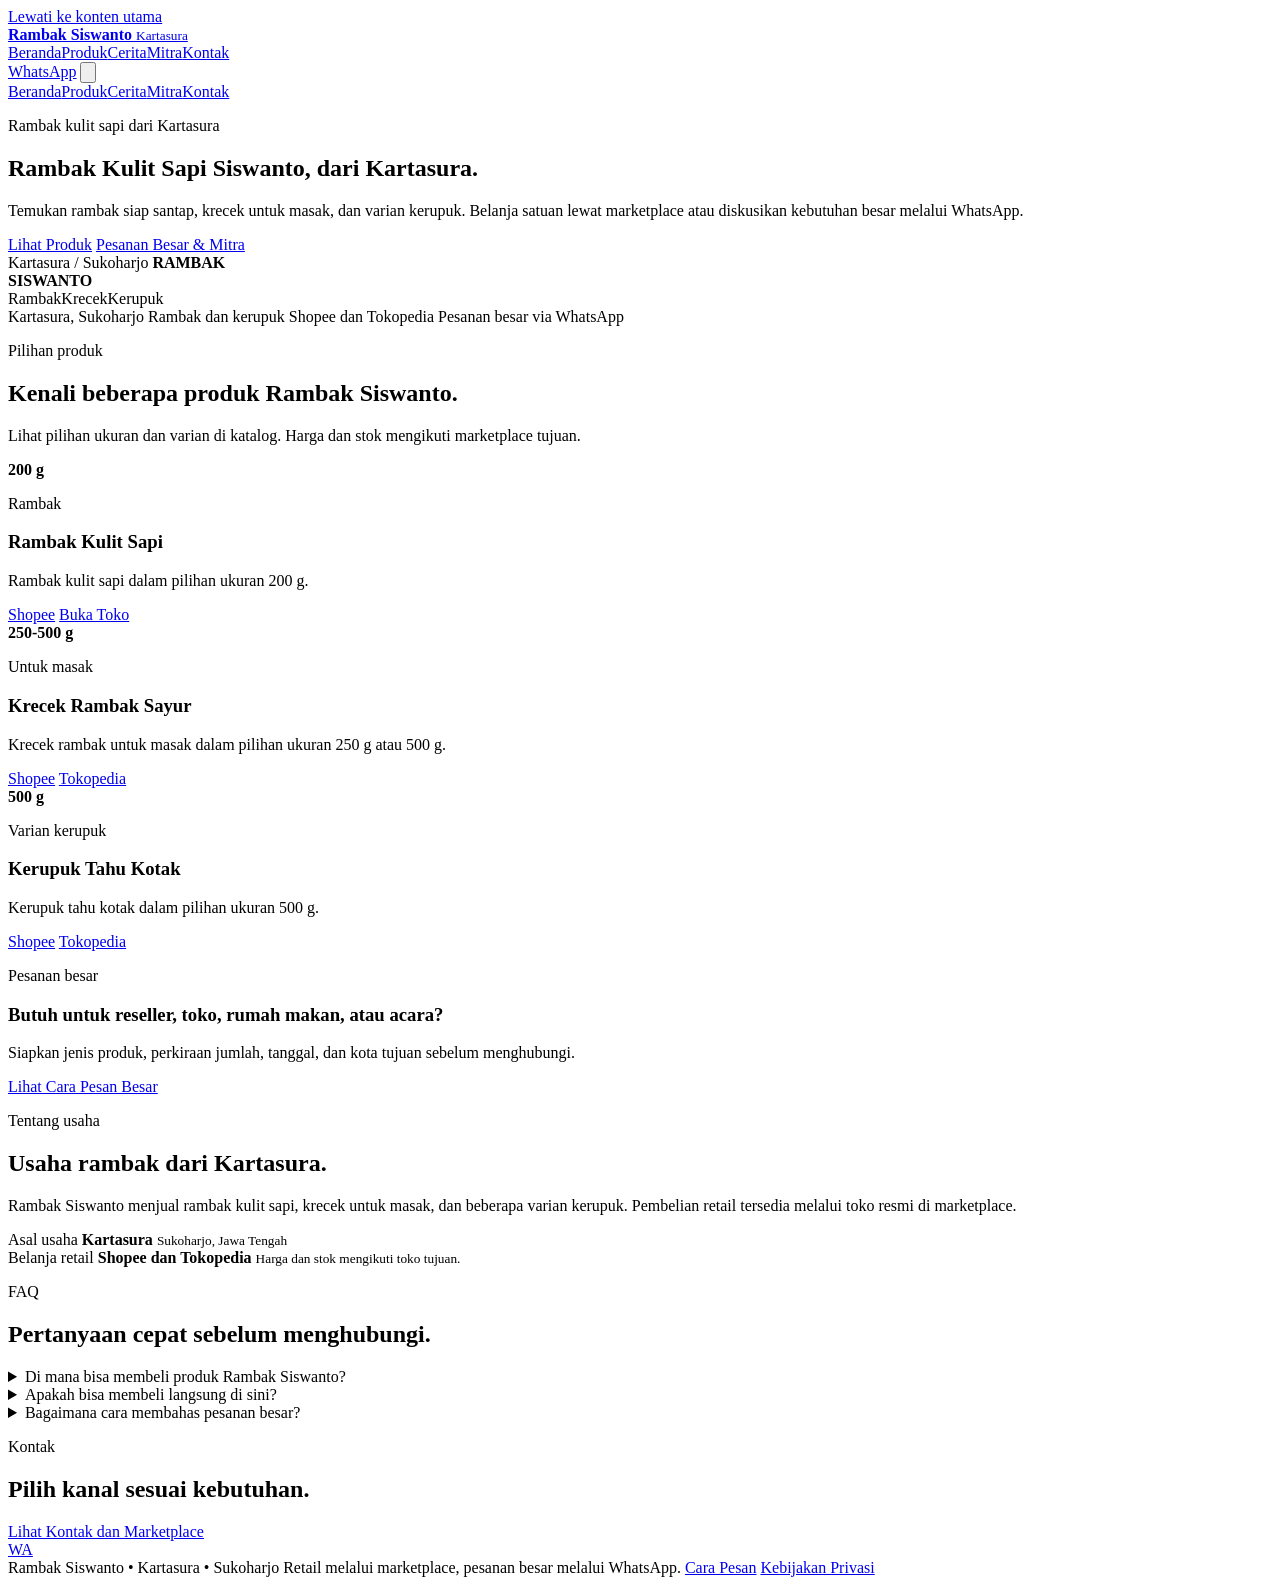
==== commit c297ce6e: "Tighten business copy and page roles" ====
--- a/public/index.html
+++ b/public/index.html
@@ -86,7 +86,7 @@
 
       <section class="trust-strip" aria-label="Ringkasan kepercayaan">
         <div class="trust-inner">
-          <span>Gumpang, Kartasura</span>
+          <span>Kartasura, Sukoharjo</span>
           <span>Rambak dan kerupuk</span>
           <span>Shopee dan Tokopedia</span>
           <span>Pesanan besar via WhatsApp</span>
@@ -95,17 +95,17 @@
 
       <section class="section product-section" id="produk" aria-labelledby="produk-title">
         <div class="section-head" data-reveal>
-          <p class="section-kicker">Produk unggulan</p>
-          <h2 id="produk-title">Mulai dari tiga pilihan yang paling mudah dikenali.</h2>
-          <p>Harga dan stok mengikuti marketplace. Katalog lengkap memuat pilihan ukuran serta varian lainnya.</p>
+          <p class="section-kicker">Pilihan produk</p>
+          <h2 id="produk-title">Kenali beberapa produk Rambak Siswanto.</h2>
+          <p>Lihat pilihan ukuran dan varian di katalog. Harga dan stok mengikuti marketplace tujuan.</p>
         </div>
 
         <div class="product-grid">
           <article class="product-card" data-reveal>
             <div class="product-media neutral-product-panel" aria-hidden="true"><strong>200 g</strong></div>
-            <p class="card-label">Produk utama</p>
+            <p class="card-label">Rambak</p>
             <h3>Rambak Kulit Sapi</h3>
-            <p>Ukuran 200 g untuk camilan, oleh-oleh, atau pelengkap makan.</p>
+            <p>Rambak kulit sapi dalam pilihan ukuran 200 g.</p>
             <div class="card-actions">
               <a href="https://shopee.co.id/Kerupuk-Rambak-Kulit-Sapi-Asli-Siswanto-200-Gram-Original-i.52317900.28903889605" target="_blank" rel="noopener" aria-label="Buka Rambak Kulit Sapi 200 g di Shopee">Shopee</a>
               <a href="https://www.tokopedia.com/rambak-kulit-siswanto" target="_blank" rel="noopener" aria-label="Buka toko Rambak Siswanto di Tokopedia">Buka Toko</a>
@@ -116,7 +116,7 @@
             <div class="product-media neutral-product-panel" aria-hidden="true"><strong>250-500 g</strong></div>
             <p class="card-label">Untuk masak</p>
             <h3>Krecek Rambak Sayur</h3>
-            <p>Pilihan rambak untuk kebutuhan masak dalam ukuran 250 g atau 500 g.</p>
+            <p>Krecek rambak untuk masak dalam pilihan ukuran 250 g atau 500 g.</p>
             <div class="card-actions">
               <a href="https://shopee.co.id/Kerupuk-Kulit-Sayur-Krecek-Asli-SISWANTO-500-g-i.52317900.29955453610" target="_blank" rel="noopener" aria-label="Buka Krecek Rambak Sayur 500 g di Shopee">Shopee</a>
               <a href="https://www.tokopedia.com/rambak-kulit-siswanto/1-ball-krecek-rambak-sayur-sapi-asli-siswanto-250-gram-krupuk-snack-cemilan-halal-1731014836359497629" target="_blank" rel="noopener" aria-label="Buka Krecek Rambak Sayur 250 g di Tokopedia">Tokopedia</a>
@@ -127,7 +127,7 @@
             <div class="product-media neutral-product-panel" aria-hidden="true"><strong>500 g</strong></div>
             <p class="card-label">Varian kerupuk</p>
             <h3>Kerupuk Tahu Kotak</h3>
-            <p>Varian kerupuk ukuran 500 g untuk stok rumah atau kebutuhan jual kembali.</p>
+            <p>Kerupuk tahu kotak dalam pilihan ukuran 500 g.</p>
             <div class="card-actions">
               <a href="https://shopee.co.id/Kerupuk-Tahu-Kotak-Asli-Siswanto-500-Gram-Original-i.52317900.24492192096" target="_blank" rel="noopener" aria-label="Buka Kerupuk Tahu Kotak 500 g di Shopee">Shopee</a>
               <a href="https://www.tokopedia.com/rambak-kulit-siswanto/kerupuk-tahu-kotak-asli-siswanto-500-gram-original-krupuk-tahu-goreng-snack-halal-1730813632296290205" target="_blank" rel="noopener" aria-label="Buka Kerupuk Tahu Kotak 500 g di Tokopedia">Tokopedia</a>
@@ -138,8 +138,8 @@
         <div class="reseller-strip" data-reveal>
           <div>
             <p class="section-kicker">Pesanan besar</p>
-            <h3>Butuh untuk reseller, toko, rumah makan, atau event?</h3>
-            <p>Siapkan jenis produk, perkiraan jumlah, tanggal, dan lokasi agar percakapan lebih cepat.</p>
+            <h3>Butuh untuk reseller, toko, rumah makan, atau acara?</h3>
+            <p>Siapkan jenis produk, perkiraan jumlah, tanggal, dan kota tujuan sebelum menghubungi.</p>
           </div>
           <a class="btn secondary" href="/mitra">Lihat Cara Pesan Besar</a>
         </div>
@@ -148,48 +148,20 @@
       <section class="section story-section" id="cerita" aria-labelledby="cerita-title">
         <div class="story-copy" data-reveal>
           <p class="section-kicker">Tentang usaha</p>
-          <h2 id="cerita-title">Dikelola dari Gumpang, Kartasura.</h2>
-          <p>
-            Rambak Siswanto dikelola oleh Pak Iwan Siswanto di Dusun III Gumpang,
-            Kartasura, Sukoharjo. Produk dapat ditemukan melalui Shopee, Tokopedia,
-            atau ditanyakan langsung melalui WhatsApp.
-          </p>
+          <h2 id="cerita-title">Usaha rambak dari Kartasura.</h2>
+          <p>Rambak Siswanto menjual rambak kulit sapi, krecek untuk masak, dan beberapa varian kerupuk. Pembelian retail tersedia melalui toko resmi di marketplace.</p>
         </div>
         <div class="story-visual" aria-label="Ringkasan identitas usaha" data-reveal>
           <div class="story-card">
-            <span>Pusat usaha</span>
-            <strong>Dusun III Gumpang</strong>
-            <small>Kartasura, Sukoharjo 57169</small>
+            <span>Asal usaha</span>
+            <strong>Kartasura</strong>
+            <small>Sukoharjo, Jawa Tengah</small>
           </div>
           <div class="story-card muted-card">
             <span>Belanja retail</span>
             <strong>Shopee dan Tokopedia</strong>
             <small>Harga dan stok mengikuti toko tujuan.</small>
           </div>
-        </div>
-      </section>
-
-      <section class="section process-section" id="proses" aria-labelledby="proses-title">
-        <div class="section-head narrow" data-reveal>
-          <p class="section-kicker">Proses</p>
-          <h2 id="proses-title">Dari pilih produk sampai konfirmasi kebutuhan.</h2>
-        </div>
-        <div class="process-list">
-          <article data-reveal>
-            <span>01</span>
-            <h3>Kenali produk</h3>
-            <p>Lihat ukuran, varian, dan kegunaan yang tercantum di katalog.</p>
-          </article>
-          <article data-reveal>
-            <span>02</span>
-            <h3>Pilih kanal</h3>
-            <p>Gunakan marketplace untuk retail atau WhatsApp untuk pesanan besar.</p>
-          </article>
-          <article data-reveal>
-            <span>03</span>
-            <h3>Konfirmasi</h3>
-            <p>WhatsApp dipakai untuk stok, jumlah, tanggal, lokasi, dan kebutuhan khusus.</p>
-          </article>
         </div>
       </section>
 
@@ -205,18 +177,18 @@
           </details>
           <details data-reveal>
             <summary>Apakah bisa membeli langsung di sini?</summary>
-            <p>Transaksi dilakukan melalui Shopee, Tokopedia, atau WhatsApp sesuai jenis kebutuhan.</p>
+            <p>Website tidak menerima pembayaran. Gunakan marketplace untuk pembelian retail; WhatsApp dipakai untuk membahas pesanan besar.</p>
           </details>
           <details data-reveal>
-            <summary>Bagaimana cara tanya stok atau kebutuhan event?</summary>
-            <p>Klik tombol WhatsApp, lalu tulis kebutuhan, perkiraan jumlah, tanggal, dan lokasi pengiriman.</p>
+            <summary>Bagaimana cara membahas pesanan besar?</summary>
+            <p>Klik tombol WhatsApp, lalu tulis kebutuhan, perkiraan jumlah, tanggal, dan kota tujuan.</p>
           </details>
         </div>
       </section>
 
       <section class="final-cta" id="kontak" aria-labelledby="kontak-title" data-reveal>
         <p class="section-kicker">Kontak</p>
-        <h2 id="kontak-title">Pilih kanal yang paling sesuai dengan kebutuhanmu.</h2>
+        <h2 id="kontak-title">Pilih kanal sesuai kebutuhan.</h2>
         <a class="btn secondary" href="/kontak">Lihat Kontak dan Marketplace</a>
       </section>
     </main>
@@ -225,7 +197,8 @@
 
     <footer class="rs-footer">
       <span>Rambak Siswanto &bull; Kartasura &bull; Sukoharjo</span>
-      <span>Produk, cara pesan, dan kontak dalam satu tempat.</span>
+      <span>Retail melalui marketplace, pesanan besar melalui WhatsApp.</span>
+      <a href="/cara-pesan">Cara Pesan</a>
       <a href="/privasi">Kebijakan Privasi</a>
     </footer>
   </body>
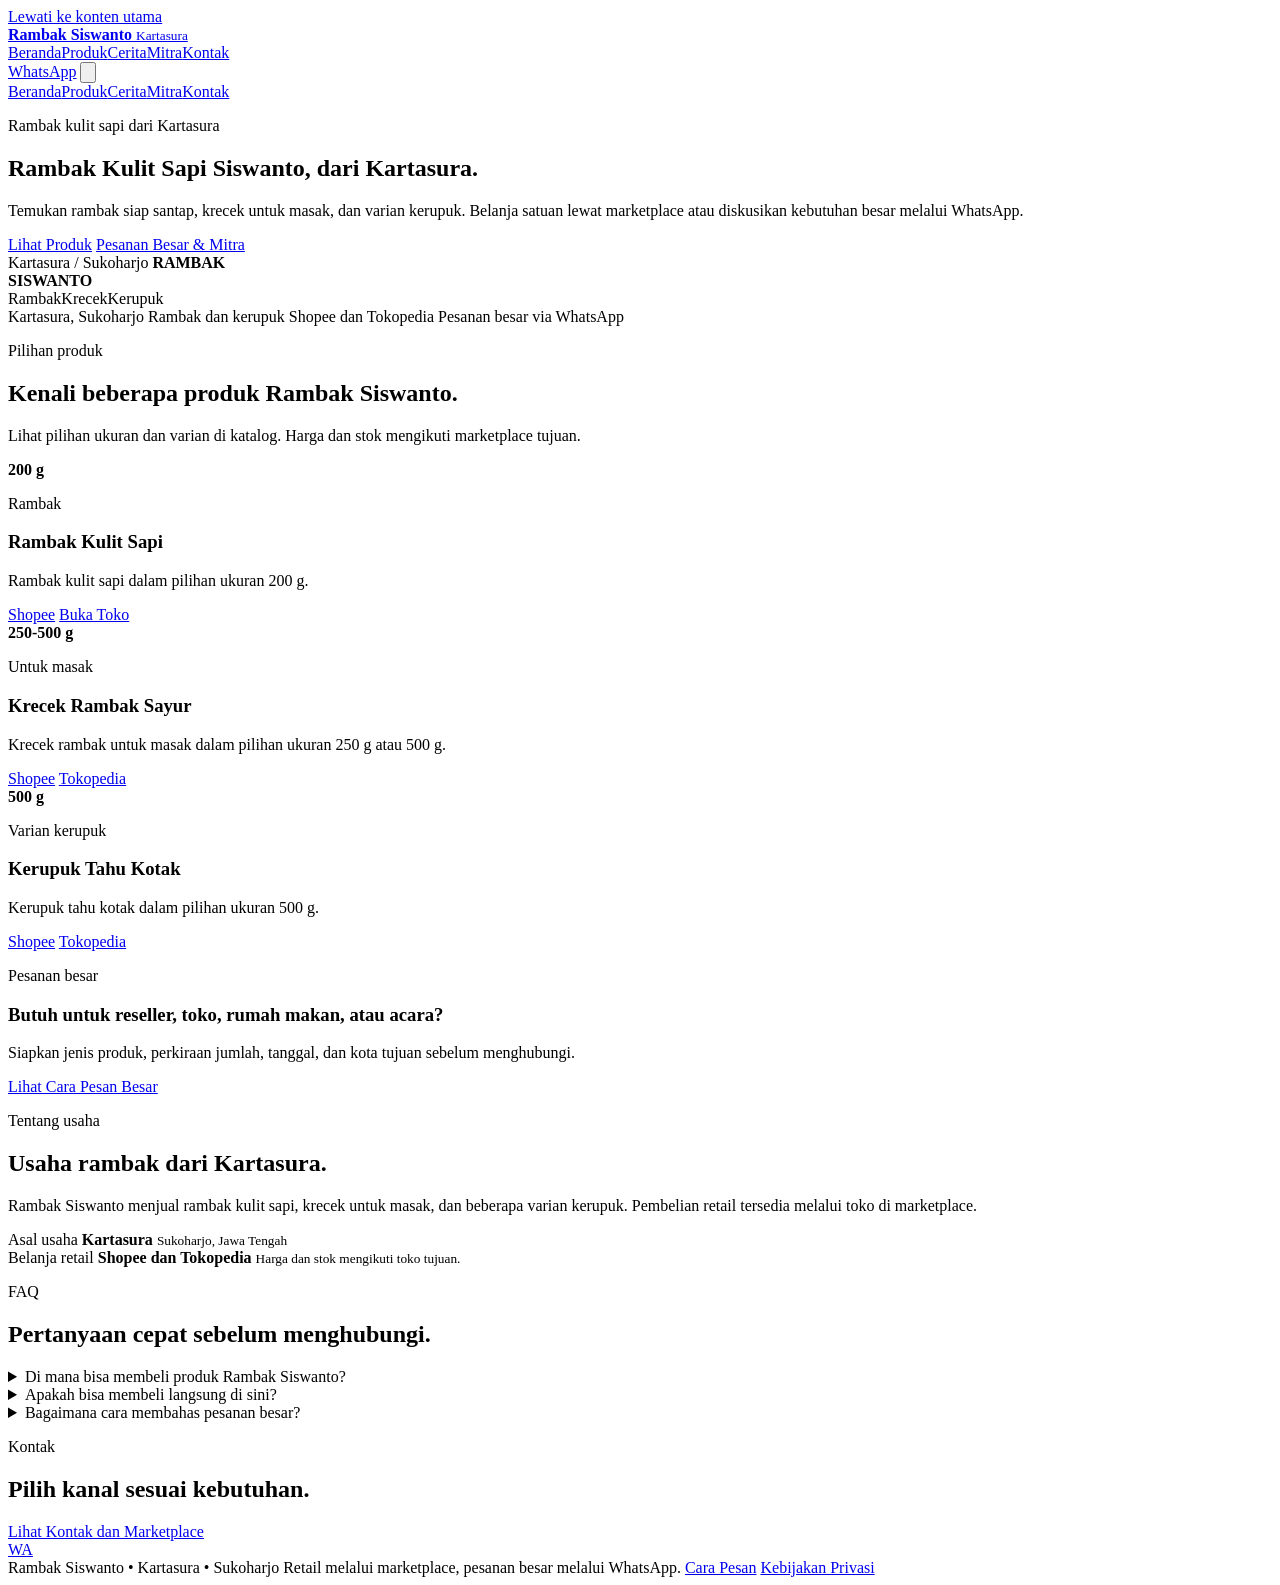
==== commit 2c0be819: "content: align public claims and B2B contact flow" ====
--- a/public/index.html
+++ b/public/index.html
@@ -23,7 +23,7 @@
     <link rel="preload" href="/assets/fonts/instrument-serif-regular-latin-v5.woff2" as="font" type="font/woff2" crossorigin />
     <link rel="stylesheet" href="/fonts.css" />
     <link rel="stylesheet" href="/screenshot.css" />
-    <link rel="stylesheet" href="/brand.css" />
+    <link rel="stylesheet" href="/brand.css?v=3" />
     <script type="application/ld+json">
       {
         "@context": "https://schema.org",
@@ -36,7 +36,7 @@
         ]
       }
     </script>
-    <script src="/site.js" defer></script>
+    <script src="/site.js?v=2" defer></script>
   </head>
   <body>
     <a class="skip-link" href="#main">Lewati ke konten utama</a>
@@ -149,7 +149,7 @@
         <div class="story-copy" data-reveal>
           <p class="section-kicker">Tentang usaha</p>
           <h2 id="cerita-title">Usaha rambak dari Kartasura.</h2>
-          <p>Rambak Siswanto menjual rambak kulit sapi, krecek untuk masak, dan beberapa varian kerupuk. Pembelian retail tersedia melalui toko resmi di marketplace.</p>
+          <p>Rambak Siswanto menjual rambak kulit sapi, krecek untuk masak, dan beberapa varian kerupuk. Pembelian retail tersedia melalui toko di marketplace.</p>
         </div>
         <div class="story-visual" aria-label="Ringkasan identitas usaha" data-reveal>
           <div class="story-card">
